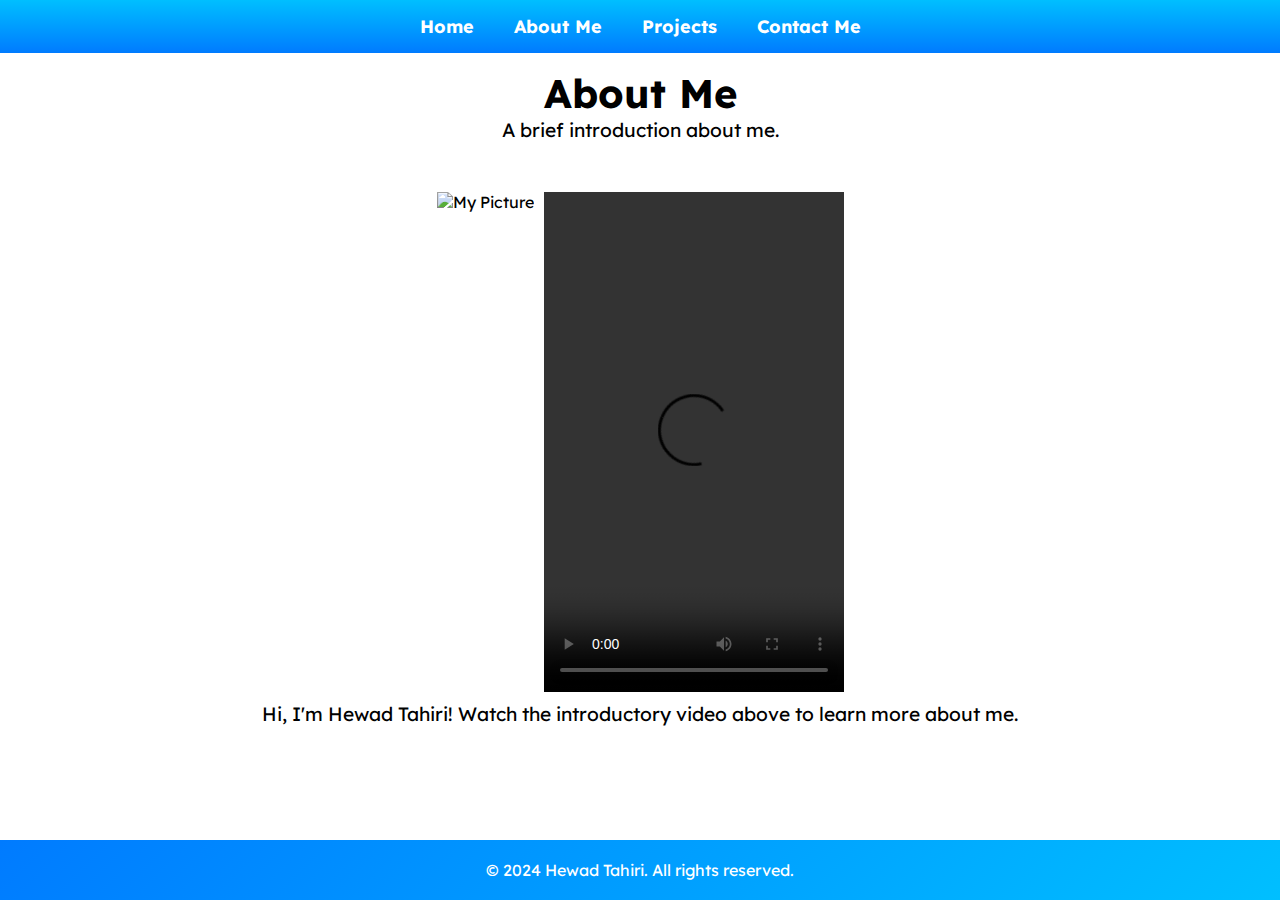
==== About Me.html @ ae5f32da "Updated "Home" and "About Me" pages, fixed "Contact Me" form, and added videos to GitHub repository." ====
<!DOCTYPE html>
<html lang="en">

<head>
    <meta charset="UTF-8">
    <meta name="viewport" content="width=device-width, initial-scale=1.0">
    <title>About Me</title>
    <link rel="preconnect" href="https://fonts.googleapis.com">
    <link rel="preconnect" href="https://fonts.gstatic.com" crossorigin>
    <link href="https://fonts.googleapis.com/css2?family=Lexend:wght@400;700&display=swap" rel="stylesheet">
    <link rel="stylesheet" href="Stylesheet.css">
</head>

<body>
    <header>
        <nav class="navbar">
            <ul>
                <li><a href="Home.html">Home</a></li>
                <li><a href="About Me.html">About Me</a></li>
                <li><a href="Projects.html">Projects</a></li>
                <li><a href="Contact Me.html">Contact Me</a></li>
            </ul>
        </nav>
    </header>

    <main>
        <section class="title">
            <h1>About Me</h1>
            <p>A brief introduction about me.</p>
        </section>

        <section class="about-content">
            <div class="container">
                <img src="Picture.png" alt="My Picture" class="picture">
                <video controls class="video">
                    <source src="Introduction.mp4" type="video/mp4">
                    Your browser does not support the video tag.
                </video>
            </div>
            <p class="description">
                Hi, I'm Hewad Tahiri! Watch the introductory video above to learn more about me.
            </p>
        </section>
    </main>

    <footer class="footer">
        <p>&copy; 2024 Hewad Tahiri. All rights reserved.</p>
    </footer>
</body>

</html>
---- Stylesheet.css ----
* {
    margin: 0;
    padding: 0;
    box-sizing: border-box;
}

html,
body {
    height: 100%;
}

body {
    font-family: 'Lexend', sans-serif;
    display: flex;
    flex-direction: column;
}

.navbar {
    background: linear-gradient(360deg, #007BFF, #00BFFF);
    padding: 15px 0;
}

.navbar ul {
    list-style-type: none;
    display: flex;
    justify-content: center;
}

.navbar li {
    margin: 0 20px;
}

.navbar a {
    text-decoration: none;
    color: white;
    font-weight: 700;
    font-size: 18px;
}

.navbar a:hover {
    color: #FFD700;
}

main {
    margin-top: 15px;
    flex: 1;
}

.title h1 {
    font-size: 2.5rem;
    font-weight: 700;
    text-align: center;
}

.title p {
    font-size: 1.2rem;
    font-weight: 400;
    text-align: center;
    max-width: 800px;
    margin-bottom: 50px;
    margin-left: auto;
    margin-right: auto;
}

.title2 h1 {
    font-size: 2.5rem;
    font-weight: 700;
    text-align: center;
}

.title2 p {
    font-size: 1.2rem;
    font-weight: 400;
    text-align: center;
    max-width: 800px;
    margin-bottom: 150px;
    margin-left: auto;
    margin-right: auto;
}

.container {
    display: flex;
    justify-content: center;
    align-items: center;
    gap: 10px;
    margin: auto;
    max-width: 1200px;
}

.picture {
    width: auto;
    height: 500px;
}

.video {
    height: 500px;
    width: auto;
}

.description {
    text-align: center;
    max-width: 1250px;
    margin: 10px auto;
    font-size: 1.2rem;
    font-weight: 400;
}

.projects {
    text-align: center;
}

.projects-grid {
    display: grid;
    grid-template-columns: repeat(auto-fill, minmax(500px, 1fr));
    gap: 20px;
    padding: 0 50px;
}

.projects h2 {
    font-weight: 700;
    font-size: 2rem;
}

.projects h3 {
    font-weight: 400;
    font-size: 1.2rem;
}

.projects video {
    width: 100%;
    height: auto;
    margin-top: 10px;
}

.contactme {
    max-width: 600px;
    margin: 0 auto;
    padding: 20px;
    background-color: #fefefe;
    border: 1px solid #ddd;
    border-radius: 8px;
}

.contactme label {
    display: block;
    margin-bottom: 10px;
    font-size: 1.2rem;
    font-weight: 700;
}

.contactme input[type="text"],
.contactme input[type="email"],
.contactme input[type="tel"],
.contactme textarea {
    width: 100%;
    padding: 10px;
    margin-bottom: 20px;
    border: 1px solid #ccc;
    border-radius: 4px;
    font-size: 1rem;
}

.contactme textarea {
    height: 150px;
    resize: none;
}

.contactme .submit-btn {
    display: block;
    width: 100%;
    padding: 12px;
    background-color: #007BFF;
    color: white;
    border: none;
    border-radius: 4px;
    font-weight: 700;
    font-size: 1.2rem;
    cursor: pointer;
}

.contactme .submit-btn:hover {
    color: #FFD700;
}

.footer {
    background: linear-gradient(135deg, #007BFF, #00BFFF);
    text-align: center;
    padding: 20px;
    color: white;
    font-weight: 400;
    width: 100%;
}
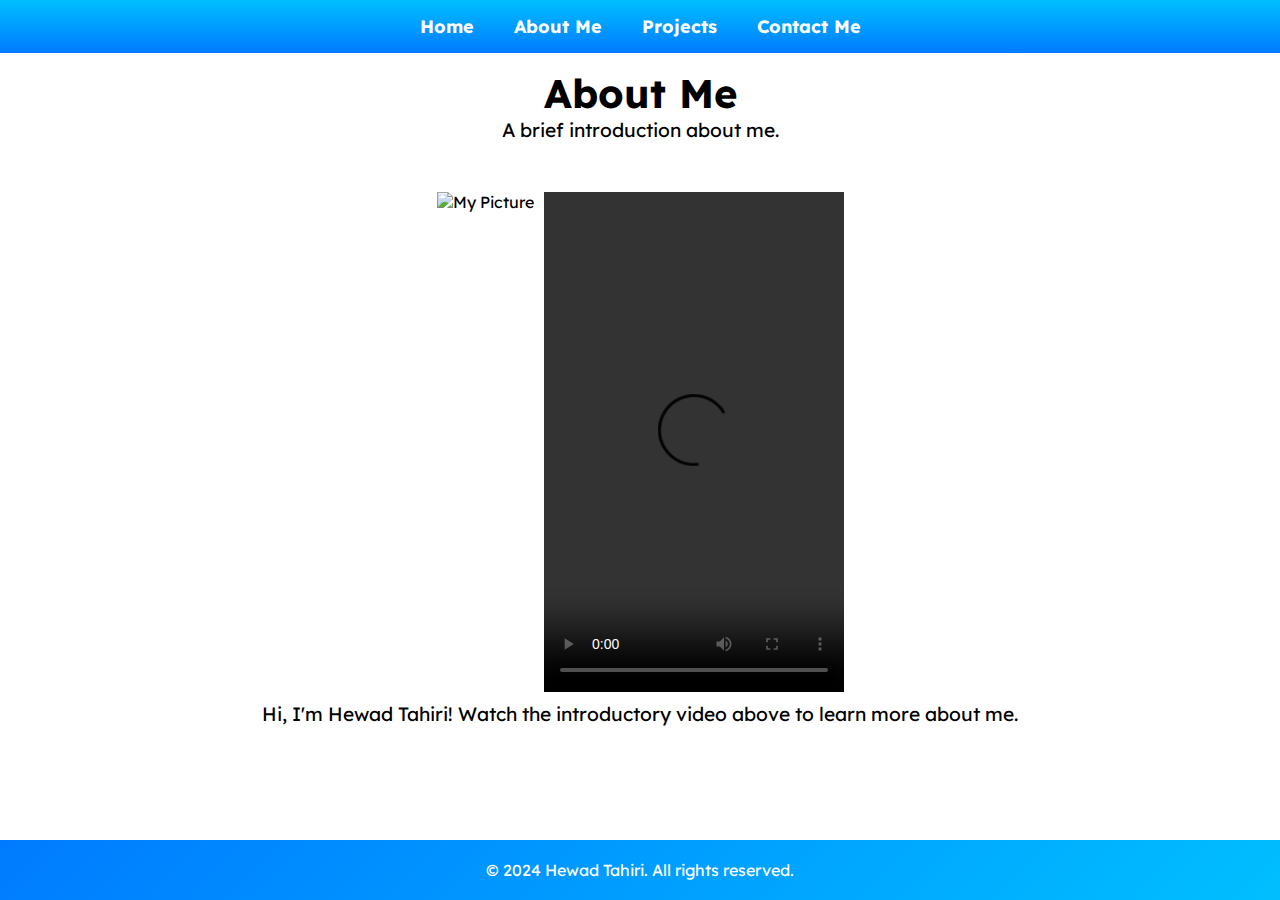
==== commit b3df89ff: "Updated code formatting." ====
--- a/About Me.html
+++ b/About Me.html
@@ -1,51 +1,53 @@
 <!DOCTYPE html>
 <html lang="en">
+  <head>
+    <meta charset="UTF-8" />
+    <meta name="viewport" content="width=device-width, initial-scale=1.0" />
+    <title>About Me</title>
+    <link rel="preconnect" href="https://fonts.googleapis.com" />
+    <link rel="preconnect" href="https://fonts.gstatic.com" crossorigin />
+    <link
+      href="https://fonts.googleapis.com/css2?family=Lexend:wght@400;700&display=swap"
+      rel="stylesheet"
+    />
+    <link rel="stylesheet" href="Stylesheet.css" />
+  </head>
 
-<head>
-    <meta charset="UTF-8">
-    <meta name="viewport" content="width=device-width, initial-scale=1.0">
-    <title>About Me</title>
-    <link rel="preconnect" href="https://fonts.googleapis.com">
-    <link rel="preconnect" href="https://fonts.gstatic.com" crossorigin>
-    <link href="https://fonts.googleapis.com/css2?family=Lexend:wght@400;700&display=swap" rel="stylesheet">
-    <link rel="stylesheet" href="Stylesheet.css">
-</head>
-
-<body>
+  <body>
     <header>
-        <nav class="navbar">
-            <ul>
-                <li><a href="Home.html">Home</a></li>
-                <li><a href="About Me.html">About Me</a></li>
-                <li><a href="Projects.html">Projects</a></li>
-                <li><a href="Contact Me.html">Contact Me</a></li>
-            </ul>
-        </nav>
+      <nav class="navbar">
+        <ul>
+          <li><a href="Home.html">Home</a></li>
+          <li><a href="About Me.html">About Me</a></li>
+          <li><a href="Projects.html">Projects</a></li>
+          <li><a href="Contact Me.html">Contact Me</a></li>
+        </ul>
+      </nav>
     </header>
 
     <main>
-        <section class="title">
-            <h1>About Me</h1>
-            <p>A brief introduction about me.</p>
-        </section>
+      <section class="title">
+        <h1>About Me</h1>
+        <p>A brief introduction about me.</p>
+      </section>
 
-        <section class="about-content">
-            <div class="container">
-                <img src="Picture.png" alt="My Picture" class="picture">
-                <video controls class="video">
-                    <source src="Introduction.mp4" type="video/mp4">
-                    Your browser does not support the video tag.
-                </video>
-            </div>
-            <p class="description">
-                Hi, I'm Hewad Tahiri! Watch the introductory video above to learn more about me.
-            </p>
-        </section>
+      <section class="about-content">
+        <div class="container">
+          <img src="Picture.png" alt="My Picture" class="picture" />
+          <video controls class="video">
+            <source src="Introduction.mp4" type="video/mp4" />
+            Your browser does not support the video tag.
+          </video>
+        </div>
+        <p class="description">
+          Hi, I'm Hewad Tahiri! Watch the introductory video above to learn more
+          about me.
+        </p>
+      </section>
     </main>
 
     <footer class="footer">
-        <p>&copy; 2024 Hewad Tahiri. All rights reserved.</p>
+      <p>&copy; 2024 Hewad Tahiri. All rights reserved.</p>
     </footer>
-</body>
-
-</html>+  </body>
+</html>
--- a/Stylesheet.css
+++ b/Stylesheet.css
@@ -1,192 +1,192 @@
 * {
-    margin: 0;
-    padding: 0;
-    box-sizing: border-box;
+  margin: 0;
+  padding: 0;
+  box-sizing: border-box;
 }
 
 html,
 body {
-    height: 100%;
+  height: 100%;
 }
 
 body {
-    font-family: 'Lexend', sans-serif;
-    display: flex;
-    flex-direction: column;
+  font-family: "Lexend", sans-serif;
+  display: flex;
+  flex-direction: column;
 }
 
 .navbar {
-    background: linear-gradient(360deg, #007BFF, #00BFFF);
-    padding: 15px 0;
+  background: linear-gradient(360deg, #007bff, #00bfff);
+  padding: 15px 0;
 }
 
 .navbar ul {
-    list-style-type: none;
-    display: flex;
-    justify-content: center;
+  list-style-type: none;
+  display: flex;
+  justify-content: center;
 }
 
 .navbar li {
-    margin: 0 20px;
+  margin: 0 20px;
 }
 
 .navbar a {
-    text-decoration: none;
-    color: white;
-    font-weight: 700;
-    font-size: 18px;
+  text-decoration: none;
+  color: white;
+  font-weight: 700;
+  font-size: 18px;
 }
 
 .navbar a:hover {
-    color: #FFD700;
+  color: #ffd700;
 }
 
 main {
-    margin-top: 15px;
-    flex: 1;
+  margin-top: 15px;
+  flex: 1;
 }
 
 .title h1 {
-    font-size: 2.5rem;
-    font-weight: 700;
-    text-align: center;
+  font-size: 2.5rem;
+  font-weight: 700;
+  text-align: center;
 }
 
 .title p {
-    font-size: 1.2rem;
-    font-weight: 400;
-    text-align: center;
-    max-width: 800px;
-    margin-bottom: 50px;
-    margin-left: auto;
-    margin-right: auto;
+  font-size: 1.2rem;
+  font-weight: 400;
+  text-align: center;
+  max-width: 800px;
+  margin-bottom: 50px;
+  margin-left: auto;
+  margin-right: auto;
 }
 
 .title2 h1 {
-    font-size: 2.5rem;
-    font-weight: 700;
-    text-align: center;
+  font-size: 2.5rem;
+  font-weight: 700;
+  text-align: center;
 }
 
 .title2 p {
-    font-size: 1.2rem;
-    font-weight: 400;
-    text-align: center;
-    max-width: 800px;
-    margin-bottom: 150px;
-    margin-left: auto;
-    margin-right: auto;
+  font-size: 1.2rem;
+  font-weight: 400;
+  text-align: center;
+  max-width: 800px;
+  margin-bottom: 150px;
+  margin-left: auto;
+  margin-right: auto;
 }
 
 .container {
-    display: flex;
-    justify-content: center;
-    align-items: center;
-    gap: 10px;
-    margin: auto;
-    max-width: 1200px;
+  display: flex;
+  justify-content: center;
+  align-items: center;
+  gap: 10px;
+  margin: auto;
+  max-width: 1200px;
 }
 
 .picture {
-    width: auto;
-    height: 500px;
+  width: auto;
+  height: 500px;
 }
 
 .video {
-    height: 500px;
-    width: auto;
+  height: 500px;
+  width: auto;
 }
 
 .description {
-    text-align: center;
-    max-width: 1250px;
-    margin: 10px auto;
-    font-size: 1.2rem;
-    font-weight: 400;
+  text-align: center;
+  max-width: 1250px;
+  margin: 10px auto;
+  font-size: 1.2rem;
+  font-weight: 400;
 }
 
 .projects {
-    text-align: center;
+  text-align: center;
 }
 
 .projects-grid {
-    display: grid;
-    grid-template-columns: repeat(auto-fill, minmax(500px, 1fr));
-    gap: 20px;
-    padding: 0 50px;
+  display: grid;
+  grid-template-columns: repeat(auto-fill, minmax(500px, 1fr));
+  gap: 20px;
+  padding: 0 50px;
 }
 
 .projects h2 {
-    font-weight: 700;
-    font-size: 2rem;
+  font-weight: 700;
+  font-size: 2rem;
 }
 
 .projects h3 {
-    font-weight: 400;
-    font-size: 1.2rem;
+  font-weight: 400;
+  font-size: 1.2rem;
 }
 
 .projects video {
-    width: 100%;
-    height: auto;
-    margin-top: 10px;
+  width: 100%;
+  height: auto;
+  margin-top: 10px;
 }
 
 .contactme {
-    max-width: 600px;
-    margin: 0 auto;
-    padding: 20px;
-    background-color: #fefefe;
-    border: 1px solid #ddd;
-    border-radius: 8px;
+  max-width: 600px;
+  margin: 0 auto;
+  padding: 20px;
+  background-color: #fefefe;
+  border: 1px solid #ddd;
+  border-radius: 8px;
 }
 
 .contactme label {
-    display: block;
-    margin-bottom: 10px;
-    font-size: 1.2rem;
-    font-weight: 700;
+  display: block;
+  margin-bottom: 10px;
+  font-size: 1.2rem;
+  font-weight: 700;
 }
 
 .contactme input[type="text"],
 .contactme input[type="email"],
 .contactme input[type="tel"],
 .contactme textarea {
-    width: 100%;
-    padding: 10px;
-    margin-bottom: 20px;
-    border: 1px solid #ccc;
-    border-radius: 4px;
-    font-size: 1rem;
+  width: 100%;
+  padding: 10px;
+  margin-bottom: 20px;
+  border: 1px solid #ccc;
+  border-radius: 4px;
+  font-size: 1rem;
 }
 
 .contactme textarea {
-    height: 150px;
-    resize: none;
+  height: 150px;
+  resize: none;
 }
 
 .contactme .submit-btn {
-    display: block;
-    width: 100%;
-    padding: 12px;
-    background-color: #007BFF;
-    color: white;
-    border: none;
-    border-radius: 4px;
-    font-weight: 700;
-    font-size: 1.2rem;
-    cursor: pointer;
+  display: block;
+  width: 100%;
+  padding: 12px;
+  background-color: #007bff;
+  color: white;
+  border: none;
+  border-radius: 4px;
+  font-weight: 700;
+  font-size: 1.2rem;
+  cursor: pointer;
 }
 
 .contactme .submit-btn:hover {
-    color: #FFD700;
+  color: #ffd700;
 }
 
 .footer {
-    background: linear-gradient(135deg, #007BFF, #00BFFF);
-    text-align: center;
-    padding: 20px;
-    color: white;
-    font-weight: 400;
-    width: 100%;
-}+  background: linear-gradient(135deg, #007bff, #00bfff);
+  text-align: center;
+  padding: 20px;
+  color: white;
+  font-weight: 400;
+  width: 100%;
+}
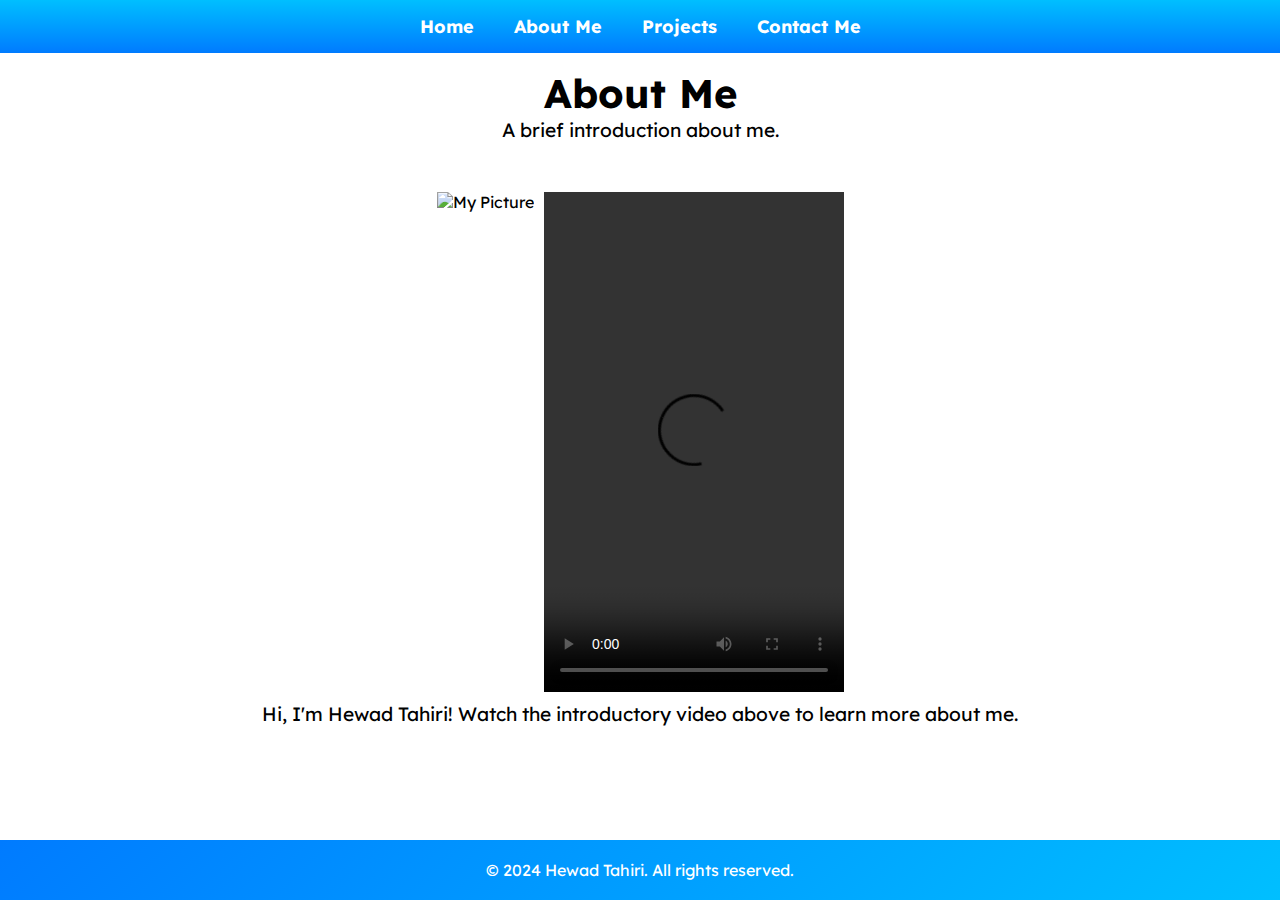
==== commit 32cd9f99: "Updated code formating." ====
--- a/About Me.html
+++ b/About Me.html
@@ -1,53 +1,52 @@
 <!DOCTYPE html>
 <html lang="en">
-  <head>
-    <meta charset="UTF-8" />
-    <meta name="viewport" content="width=device-width, initial-scale=1.0" />
-    <title>About Me</title>
-    <link rel="preconnect" href="https://fonts.googleapis.com" />
-    <link rel="preconnect" href="https://fonts.gstatic.com" crossorigin />
-    <link
-      href="https://fonts.googleapis.com/css2?family=Lexend:wght@400;700&display=swap"
-      rel="stylesheet"
-    />
-    <link rel="stylesheet" href="Stylesheet.css" />
-  </head>
 
-  <body>
-    <header>
-      <nav class="navbar">
-        <ul>
-          <li><a href="Home.html">Home</a></li>
-          <li><a href="About Me.html">About Me</a></li>
-          <li><a href="Projects.html">Projects</a></li>
-          <li><a href="Contact Me.html">Contact Me</a></li>
-        </ul>
-      </nav>
-    </header>
+<head>
+  <meta charset="UTF-8" />
+  <meta name="viewport" content="width=device-width, initial-scale=1.0" />
+  <title>About Me</title>
+  <link rel="preconnect" href="https://fonts.googleapis.com" />
+  <link rel="preconnect" href="https://fonts.gstatic.com" crossorigin />
+  <link href="https://fonts.googleapis.com/css2?family=Lexend:wght@400;700&display=swap" rel="stylesheet" />
+  <link rel="stylesheet" href="Stylesheet.css" />
+</head>
 
-    <main>
-      <section class="title">
-        <h1>About Me</h1>
-        <p>A brief introduction about me.</p>
-      </section>
+<body>
+  <header>
+    <nav class="navbar">
+      <ul>
+        <li><a href="Home.html">Home</a></li>
+        <li><a href="About Me.html">About Me</a></li>
+        <li><a href="Projects.html">Projects</a></li>
+        <li><a href="Contact Me.html">Contact Me</a></li>
+      </ul>
+    </nav>
+  </header>
 
-      <section class="about-content">
-        <div class="container">
-          <img src="Picture.png" alt="My Picture" class="picture" />
-          <video controls class="video">
-            <source src="Introduction.mp4" type="video/mp4" />
-            Your browser does not support the video tag.
-          </video>
-        </div>
-        <p class="description">
-          Hi, I'm Hewad Tahiri! Watch the introductory video above to learn more
-          about me.
-        </p>
-      </section>
-    </main>
+  <main>
+    <section class="title">
+      <h1>About Me</h1>
+      <p>A brief introduction about me.</p>
+    </section>
 
-    <footer class="footer">
-      <p>&copy; 2024 Hewad Tahiri. All rights reserved.</p>
-    </footer>
-  </body>
-</html>
+    <section class="about-content">
+      <div class="container">
+        <img src="Picture.png" alt="My Picture" class="picture" />
+        <video controls class="video">
+          <source src="Introduction.mp4" type="video/mp4" />
+          Your browser does not support the video tag.
+        </video>
+      </div>
+      <p class="description">
+        Hi, I'm Hewad Tahiri! Watch the introductory video above to learn more
+        about me.
+      </p>
+    </section>
+  </main>
+
+  <footer class="footer">
+    <p>&copy; 2024 Hewad Tahiri. All rights reserved.</p>
+  </footer>
+</body>
+
+</html>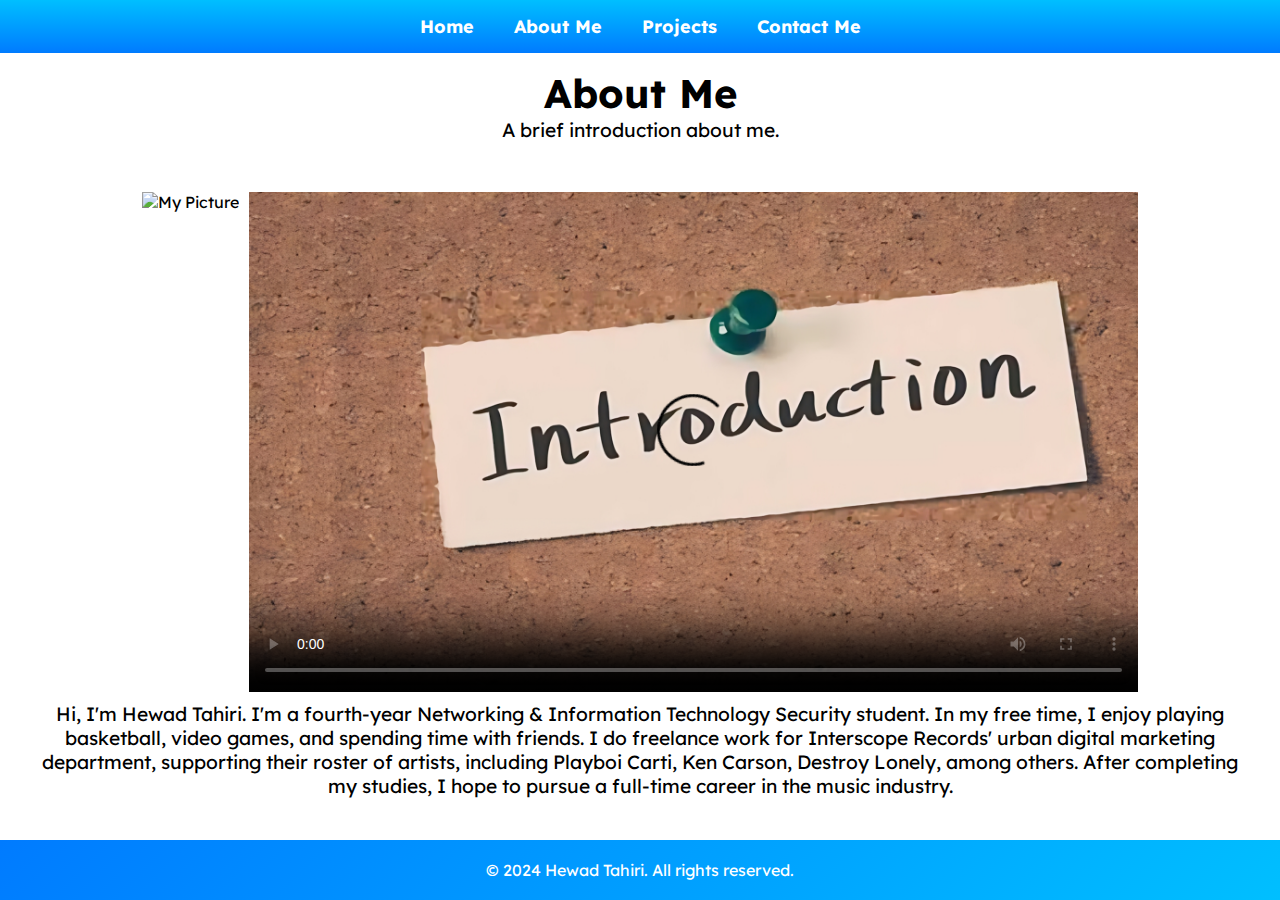
==== commit 6b2410cb: "Replaced placeholder images and video." ====
--- a/About Me.html
+++ b/About Me.html
@@ -32,14 +32,13 @@
     <section class="about-content">
       <div class="container">
         <img src="Picture.png" alt="My Picture" class="picture" />
-        <video controls class="video">
+        <video controls class="video" poster="Poster.png">
           <source src="Introduction.mp4" type="video/mp4" />
           Your browser does not support the video tag.
         </video>
       </div>
       <p class="description">
-        Hi, I'm Hewad Tahiri! Watch the introductory video above to learn more
-        about me.
+        Hi, I'm Hewad Tahiri. I'm a fourth-year Networking & Information Technology Security student. In my free time, I enjoy playing basketball, video games, and spending time with friends. I do freelance work for Interscope Records' urban digital marketing department, supporting their roster of artists, including Playboi Carti, Ken Carson, Destroy Lonely, among others. After completing my studies, I hope to pursue a full-time career in the music industry.
       </p>
     </section>
   </main>
--- a/Stylesheet.css
+++ b/Stylesheet.css
@@ -99,7 +99,7 @@
 
 .description {
   text-align: center;
-  max-width: 1250px;
+  max-width: 1210px;
   margin: 10px auto;
   font-size: 1.2rem;
   font-weight: 400;
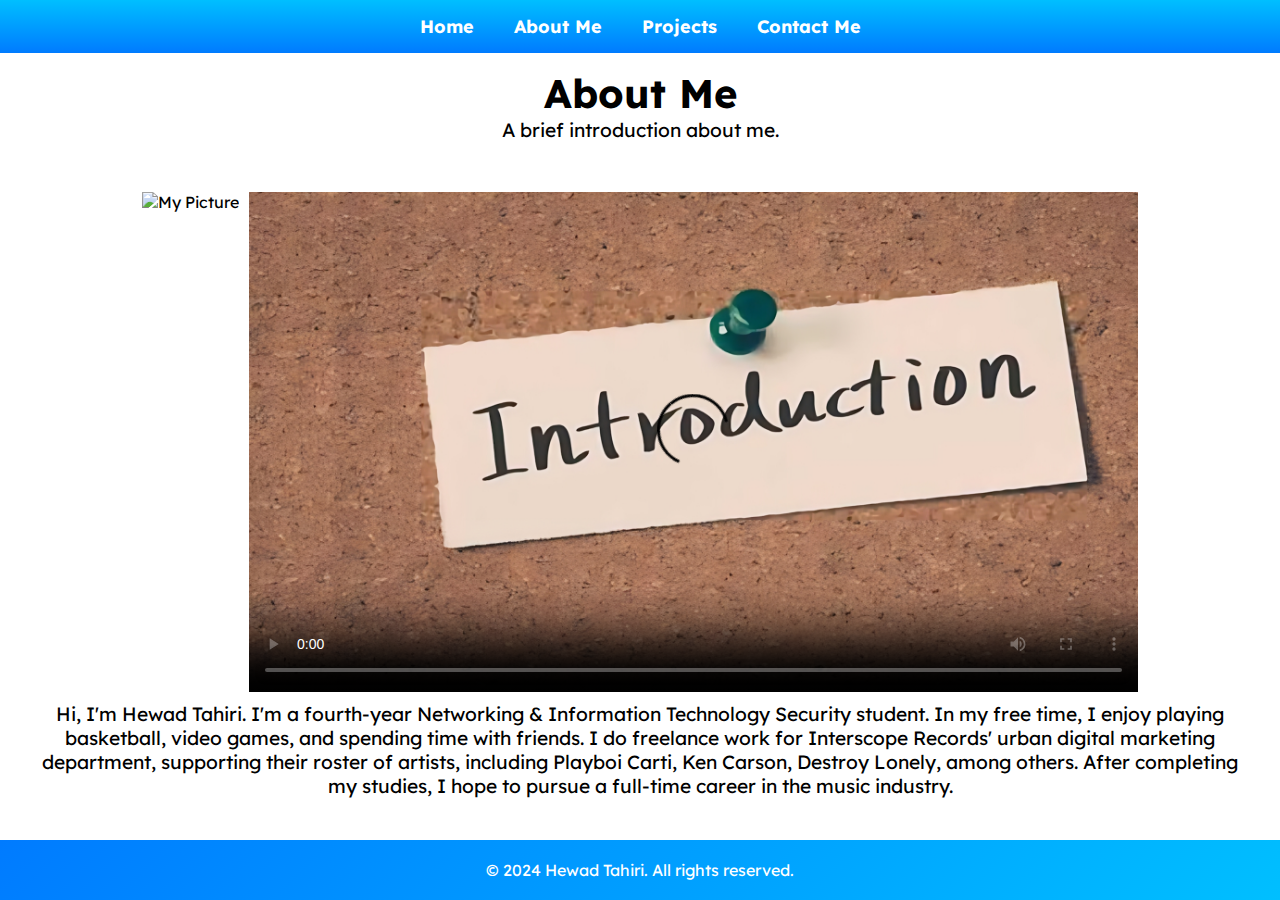
==== commit b1403028: "Final version." ====
--- a/About Me.html
+++ b/About Me.html
@@ -15,7 +15,7 @@
   <header>
     <nav class="navbar">
       <ul>
-        <li><a href="Home.html">Home</a></li>
+        <li><a href="index.html">Home</a></li>
         <li><a href="About Me.html">About Me</a></li>
         <li><a href="Projects.html">Projects</a></li>
         <li><a href="Contact Me.html">Contact Me</a></li>
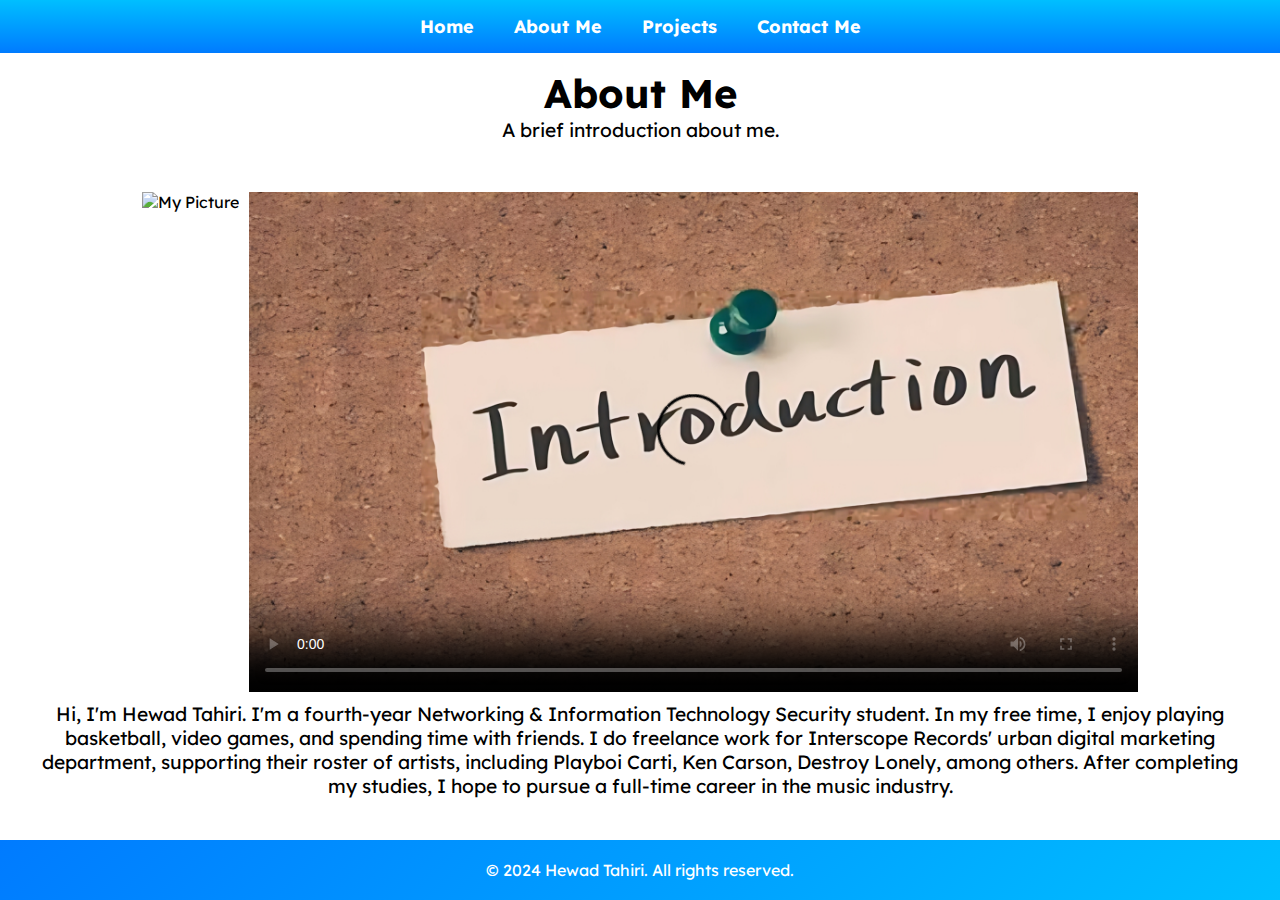
==== commit 35d97469: "Updated CSS for different views ports." ====
--- a/About Me.html
+++ b/About Me.html
@@ -9,6 +9,9 @@
   <link rel="preconnect" href="https://fonts.gstatic.com" crossorigin />
   <link href="https://fonts.googleapis.com/css2?family=Lexend:wght@400;700&display=swap" rel="stylesheet" />
   <link rel="stylesheet" href="Stylesheet.css" />
+  <link rel="stylesheet" href="Mobile.css" media="only screen and (max-width: 600px)" />
+  <link rel="stylesheet" href="Tablet.css" media="only screen and (min-width: 601px) and (max-width: 1024px)" />
+  <link rel="stylesheet" href="Laptop.css" media="only screen and (min-width: 1025px)" />
 </head>
 
 <body>
--- a/Stylesheet.css
+++ b/Stylesheet.css
@@ -87,9 +87,9 @@
   max-width: 1200px;
 }
 
-.picture {
+.picture, .video {
+  height: 500px;
   width: auto;
-  height: 500px;
 }
 
 .video {
--- a/Mobile.css
+++ b/Mobile.css
@@ -0,0 +1,20 @@
+
+/* Mobile.css */
+.contactme {
+  width: 100%;
+  padding: 10px;
+}
+
+.picture, .video {
+  width: 100%;
+  height: auto;
+}
+
+.container {
+  width: 100%;
+  padding: 10px;
+}
+
+.projects-grid {
+  grid-template-columns: repeat(auto-fill, minmax(300px, 1fr));
+}
--- a/Tablet.css
+++ b/Tablet.css
@@ -0,0 +1,15 @@
+
+/* Tablet.css */
+.projects-grid {
+  grid-template-columns: repeat(auto-fill, minmax(400px, 1fr));
+}
+
+.picture, .video {
+  width: 100%;
+  height: auto;
+}
+
+.container {
+  width: 100%;
+  padding: 15px;
+}
--- a/Laptop.css
+++ b/Laptop.css
@@ -0,0 +1,10 @@
+
+/* Laptop.css */
+.container {
+  max-width: 1200px;
+}
+
+.picture, .video {
+  height: 500px;
+  width: auto;
+}
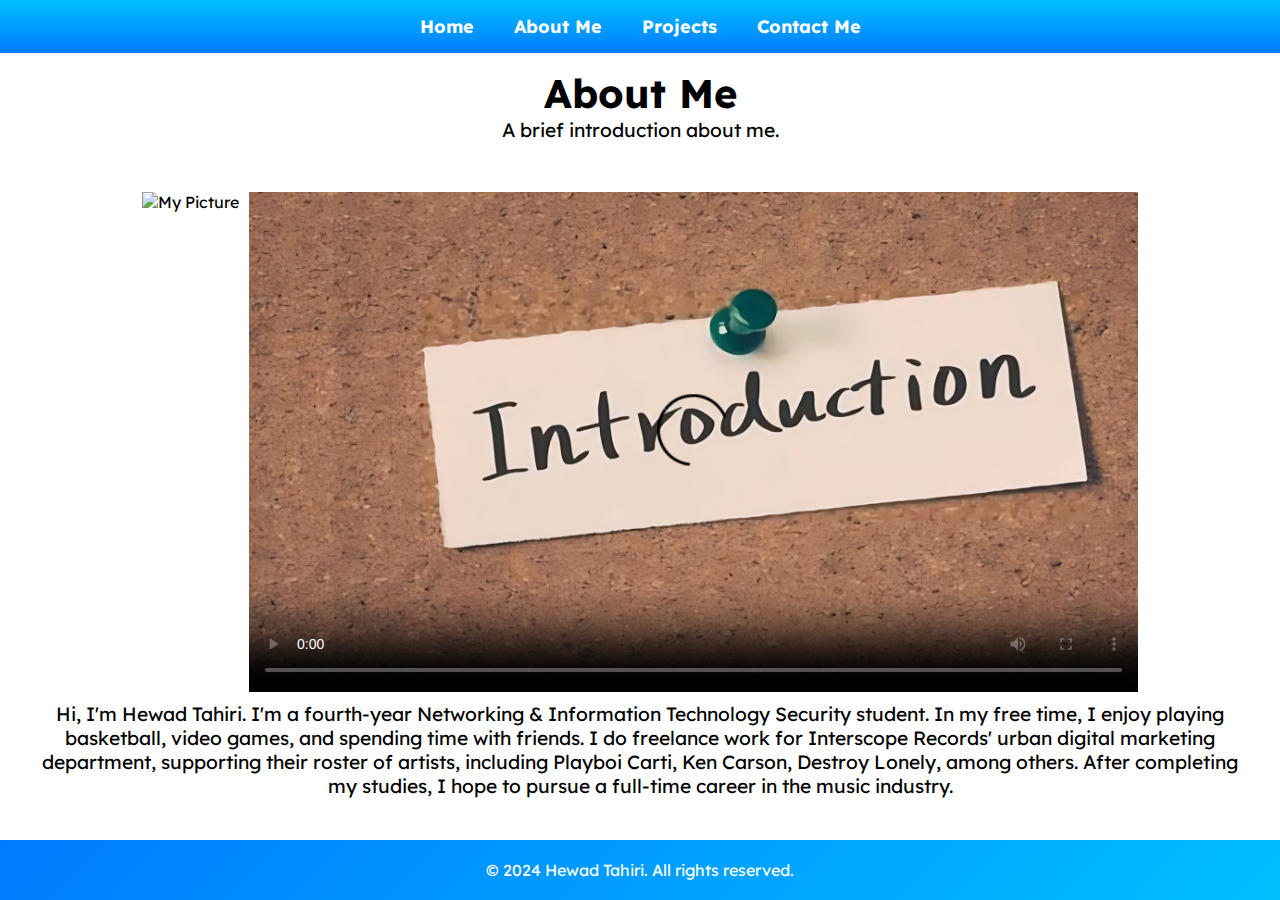
==== commit b3b4c9f0: "Updated CSS for different view ports." ====
--- a/About Me.html
+++ b/About Me.html
@@ -41,7 +41,11 @@
         </video>
       </div>
       <p class="description">
-        Hi, I'm Hewad Tahiri. I'm a fourth-year Networking & Information Technology Security student. In my free time, I enjoy playing basketball, video games, and spending time with friends. I do freelance work for Interscope Records' urban digital marketing department, supporting their roster of artists, including Playboi Carti, Ken Carson, Destroy Lonely, among others. After completing my studies, I hope to pursue a full-time career in the music industry.
+        Hi, I'm Hewad Tahiri. I'm a fourth-year Networking & Information Technology Security student. In my free time, I
+        enjoy playing basketball, video games, and spending time with friends. I do freelance work for Interscope
+        Records' urban digital marketing department, supporting their roster of artists, including Playboi Carti, Ken
+        Carson, Destroy Lonely, among others. After completing my studies, I hope to pursue a full-time career in the
+        music industry.
       </p>
     </section>
   </main>
--- a/Stylesheet.css
+++ b/Stylesheet.css
@@ -4,13 +4,12 @@
   box-sizing: border-box;
 }
 
-html,
-body {
+html, body {
   height: 100%;
+  font-family: "Lexend", sans-serif;
 }
 
 body {
-  font-family: "Lexend", sans-serif;
   display: flex;
   flex-direction: column;
 }
@@ -46,36 +45,24 @@
   flex: 1;
 }
 
-.title h1 {
-  font-size: 2.5rem;
-  font-weight: 700;
+.title, .title2 {
   text-align: center;
 }
 
-.title p {
+.title h1, .title2 h1 {
+  font-size: 2.5rem;
+  font-weight: 700;
+}
+
+.title p, .title2 p {
   font-size: 1.2rem;
   font-weight: 400;
-  text-align: center;
   max-width: 800px;
-  margin-bottom: 50px;
-  margin-left: auto;
-  margin-right: auto;
-}
-
-.title2 h1 {
-  font-size: 2.5rem;
-  font-weight: 700;
-  text-align: center;
+  margin: 0 auto 50px;
 }
 
 .title2 p {
-  font-size: 1.2rem;
-  font-weight: 400;
-  text-align: center;
-  max-width: 800px;
   margin-bottom: 150px;
-  margin-left: auto;
-  margin-right: auto;
 }
 
 .container {
@@ -83,18 +70,13 @@
   justify-content: center;
   align-items: center;
   gap: 10px;
+  max-width: 1200px;
   margin: auto;
-  max-width: 1200px;
 }
 
 .picture, .video {
+  width: auto;
   height: 500px;
-  width: auto;
-}
-
-.video {
-  height: 500px;
-  width: auto;
 }
 
 .description {
@@ -117,13 +99,13 @@
 }
 
 .projects h2 {
+  font-size: 2rem;
   font-weight: 700;
-  font-size: 2rem;
 }
 
 .projects h3 {
+  font-size: 1.2rem;
   font-weight: 400;
-  font-size: 1.2rem;
 }
 
 .projects video {
@@ -144,6 +126,7 @@
 .contactme label {
   display: block;
   margin-bottom: 10px;
+  text-align: left;
   font-size: 1.2rem;
   font-weight: 700;
 }
@@ -173,8 +156,8 @@
   color: white;
   border: none;
   border-radius: 4px;
+  font-size: 1.2rem;
   font-weight: 700;
-  font-size: 1.2rem;
   cursor: pointer;
 }
 
@@ -189,4 +172,4 @@
   color: white;
   font-weight: 400;
   width: 100%;
-}
+}--- a/Mobile.css
+++ b/Mobile.css
@@ -1,20 +1,9 @@
+@media only screen and (max-width: 600px) {
+  .title h1 {
+    font-size: 1.8rem;
+  }
 
-/* Mobile.css */
-.contactme {
-  width: 100%;
-  padding: 10px;
+  .projects-grid {
+    grid-template-columns: repeat(auto-fill, minmax(90vw, 1fr));
+  }
 }
-
-.picture, .video {
-  width: 100%;
-  height: auto;
-}
-
-.container {
-  width: 100%;
-  padding: 10px;
-}
-
-.projects-grid {
-  grid-template-columns: repeat(auto-fill, minmax(300px, 1fr));
-}
--- a/Tablet.css
+++ b/Tablet.css
@@ -1,15 +1,9 @@
+@media only screen and (min-width: 600px) and (max-width: 1024px) {
+  .title h1 {
+    font-size: 2.2rem;
+  }
 
-/* Tablet.css */
-.projects-grid {
-  grid-template-columns: repeat(auto-fill, minmax(400px, 1fr));
+  .projects-grid {
+    grid-template-columns: repeat(auto-fill, minmax(48vw, 1fr));
+  }
 }
-
-.picture, .video {
-  width: 100%;
-  height: auto;
-}
-
-.container {
-  width: 100%;
-  padding: 15px;
-}
--- a/Laptop.css
+++ b/Laptop.css
@@ -1,10 +1,9 @@
+@media only screen and (min-width: 1024px) {
+  .title h1 {
+    font-size: 2.5rem;
+  }
 
-/* Laptop.css */
-.container {
-  max-width: 1200px;
+  .projects-grid {
+    grid-template-columns: repeat(auto-fill, minmax(500px, 1fr));
+  }
 }
-
-.picture, .video {
-  height: 500px;
-  width: auto;
-}
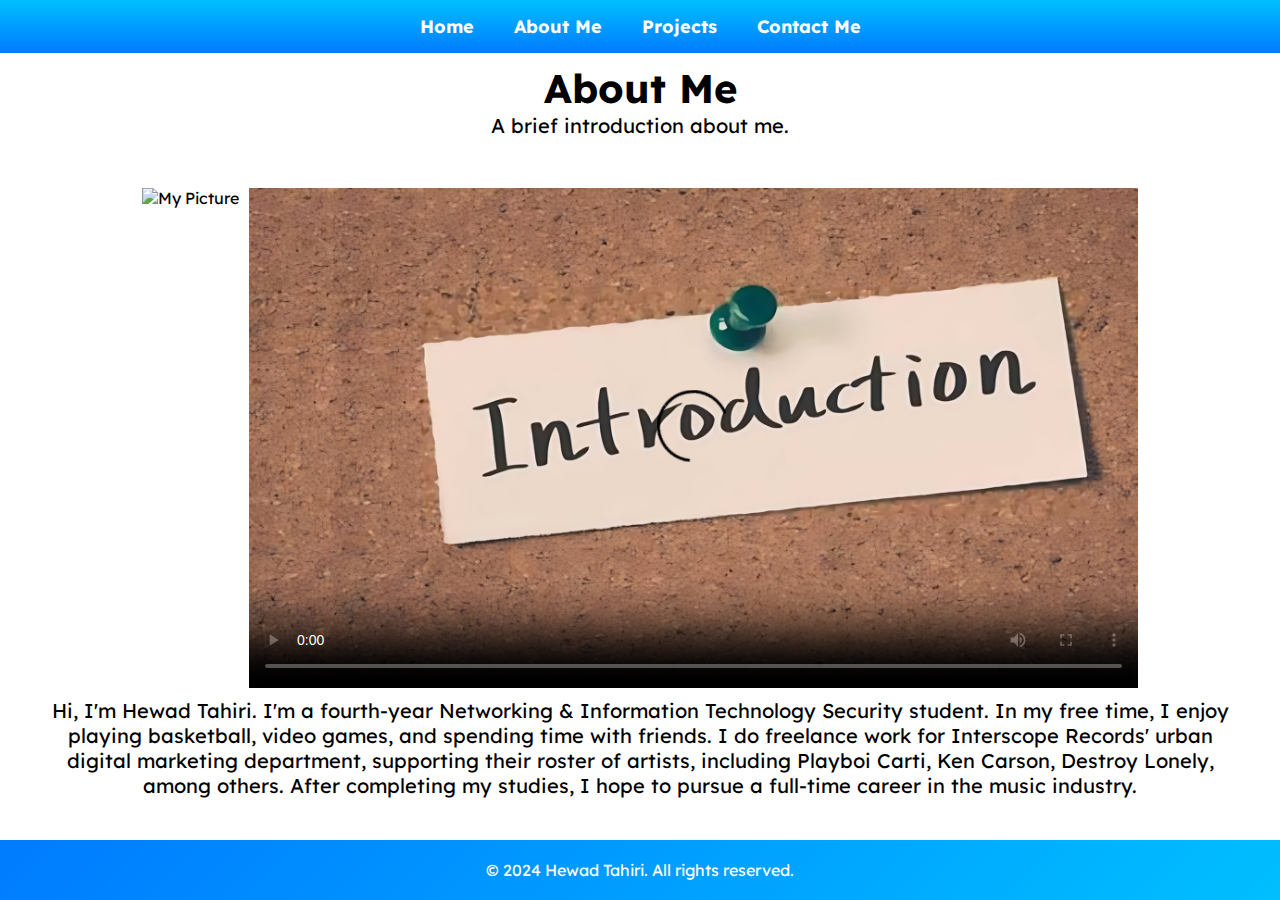
==== commit 3ae4922e: "Final version." ====
--- a/About Me.html
+++ b/About Me.html
@@ -2,16 +2,16 @@
 <html lang="en">
 
 <head>
-  <meta charset="UTF-8" />
-  <meta name="viewport" content="width=device-width, initial-scale=1.0" />
+  <meta charset="UTF-8">
+  <meta name="viewport" content="width=device-width, initial-scale=1.0">
   <title>About Me</title>
-  <link rel="preconnect" href="https://fonts.googleapis.com" />
-  <link rel="preconnect" href="https://fonts.gstatic.com" crossorigin />
-  <link href="https://fonts.googleapis.com/css2?family=Lexend:wght@400;700&display=swap" rel="stylesheet" />
-  <link rel="stylesheet" href="Stylesheet.css" />
-  <link rel="stylesheet" href="Mobile.css" media="only screen and (max-width: 600px)" />
-  <link rel="stylesheet" href="Tablet.css" media="only screen and (min-width: 601px) and (max-width: 1024px)" />
-  <link rel="stylesheet" href="Laptop.css" media="only screen and (min-width: 1025px)" />
+  <link rel="preconnect" href="https://fonts.googleapis.com">
+  <link rel="preconnect" href="https://fonts.gstatic.com" crossorigin>
+  <link href="https://fonts.googleapis.com/css2?family=Lexend:wght@400;700&display=swap" rel="stylesheet">
+  <link rel="stylesheet" href="Stylesheet.css">
+  <link rel="stylesheet" href="Laptop.css" media="only screen and (min-width: 960px)">
+  <link rel="stylesheet" href="Tablet.css" media="only screen and (min-width: 481px) and (max-width: 960px)">
+  <link rel="stylesheet" href="Mobile.css" media="only screen and (max-width: 480px)">
 </head>
 
 <body>
@@ -34,9 +34,10 @@
 
     <section class="about-content">
       <div class="container">
-        <img src="Picture.png" alt="My Picture" class="picture" />
+        <img src="Picture.png" alt="My Picture" class="picture">
         <video controls class="video" poster="Poster.png">
-          <source src="Introduction.mp4" type="video/mp4" />
+          <source src="Introduction.mp4" type="video/mp4">
+          <source src="Introduction.ogv" type="video/ogg">
           Your browser does not support the video tag.
         </video>
       </div>
--- a/Stylesheet.css
+++ b/Stylesheet.css
@@ -25,15 +25,10 @@
   justify-content: center;
 }
 
-.navbar li {
-  margin: 0 20px;
-}
-
 .navbar a {
   text-decoration: none;
   color: white;
   font-weight: 700;
-  font-size: 18px;
 }
 
 .navbar a:hover {
@@ -41,28 +36,21 @@
 }
 
 main {
-  margin-top: 15px;
+  margin-top: 10px;
   flex: 1;
 }
 
-.title, .title2 {
+.title {
   text-align: center;
 }
 
-.title h1, .title2 h1 {
-  font-size: 2.5rem;
+.title h1 {
   font-weight: 700;
 }
 
-.title p, .title2 p {
-  font-size: 1.2rem;
+.title p {
   font-weight: 400;
-  max-width: 800px;
   margin: 0 auto 50px;
-}
-
-.title2 p {
-  margin-bottom: 150px;
 }
 
 .container {
@@ -70,20 +58,12 @@
   justify-content: center;
   align-items: center;
   gap: 10px;
-  max-width: 1200px;
   margin: auto;
-}
-
-.picture, .video {
-  width: auto;
-  height: 500px;
 }
 
 .description {
   text-align: center;
-  max-width: 1210px;
   margin: 10px auto;
-  font-size: 1.2rem;
   font-weight: 400;
 }
 
@@ -91,31 +71,20 @@
   text-align: center;
 }
 
-.projects-grid {
-  display: grid;
-  grid-template-columns: repeat(auto-fill, minmax(500px, 1fr));
-  gap: 20px;
-  padding: 0 50px;
-}
-
 .projects h2 {
-  font-size: 2rem;
   font-weight: 700;
 }
 
 .projects h3 {
-  font-size: 1.2rem;
   font-weight: 400;
 }
 
 .projects video {
-  width: 100%;
   height: auto;
   margin-top: 10px;
 }
 
 .contactme {
-  max-width: 600px;
   margin: 0 auto;
   padding: 20px;
   background-color: #fefefe;
@@ -127,7 +96,6 @@
   display: block;
   margin-bottom: 10px;
   text-align: left;
-  font-size: 1.2rem;
   font-weight: 700;
 }
 
@@ -140,7 +108,6 @@
   margin-bottom: 20px;
   border: 1px solid #ccc;
   border-radius: 4px;
-  font-size: 1rem;
 }
 
 .contactme textarea {
@@ -156,7 +123,6 @@
   color: white;
   border: none;
   border-radius: 4px;
-  font-size: 1.2rem;
   font-weight: 700;
   cursor: pointer;
 }
--- a/Laptop.css
+++ b/Laptop.css
@@ -1,9 +1,67 @@
-@media only screen and (min-width: 1024px) {
-  .title h1 {
-    font-size: 2.5rem;
-  }
+.navbar li {
+  margin: 0 20px;
+}
 
-  .projects-grid {
-    grid-template-columns: repeat(auto-fill, minmax(500px, 1fr));
-  }
+.navbar a {
+  font-size: 18px;
 }
+
+.title h1 {
+  font-size: 40px;
+}
+
+.title p {
+  font-size: 20px;
+}
+
+.home-picture {
+  height: 500px;
+}
+
+.picture, .video {
+  width: auto;
+  height: 500px;
+}
+
+.description {
+  max-width: 1210px;
+  font-size: 20px;
+}
+
+.projects-grid {
+  display: grid;
+  grid-template-columns: repeat(auto-fill, minmax(500px, 1fr));
+  gap: 20px;
+  padding: 0 50px;
+}
+
+.projects h2 {
+  font-size: 30px;
+}
+
+.projects h3 {
+  font-size: 20px;
+}
+
+.projects video {
+  width: 100%;
+}
+
+.contactme {
+  max-width: 600px;
+}
+
+.contactme label {
+  font-size: 20px;
+}
+
+.contactme input[type="text"],
+.contactme input[type="email"],
+.contactme input[type="tel"],
+.contactme textarea {
+  font-size: 18px;
+}
+
+.contactme .submit-btn {
+  font-size: 18px;
+}--- a/Tablet.css
+++ b/Tablet.css
@@ -1,9 +1,67 @@
-@media only screen and (min-width: 600px) and (max-width: 1024px) {
-  .title h1 {
-    font-size: 2.2rem;
-  }
+.navbar li {
+  margin: 0 20px;
+}
 
-  .projects-grid {
-    grid-template-columns: repeat(auto-fill, minmax(48vw, 1fr));
-  }
+.navbar a {
+  font-size: 18px;
 }
+
+.title h1 {
+  font-size: 40px;
+}
+
+.title p {
+  font-size: 20px;
+}
+
+.home-picture {
+  height: 500px;
+}
+
+.picture, .video {
+  width: auto;
+  height: 250px;
+}
+
+.description {
+  max-width: calc(100% - 40px);
+  font-size: 20px;
+}
+
+.projects-grid {
+  display: grid;
+  grid-template-columns: repeat(auto-fill, minmax(500px, 1fr));
+  gap: 20px;
+  padding: 0 50px;
+}
+
+.projects h2 {
+  font-size: 30px;
+}
+
+.projects h3 {
+  font-size: 20px;
+}
+
+.projects video {
+  width: 100%;
+}
+
+.contactme {
+  max-width: 600px;
+}
+
+.contactme label {
+  font-size: 20px;
+}
+
+.contactme input[type="text"],
+.contactme input[type="email"],
+.contactme input[type="tel"],
+.contactme textarea {
+  font-size: 18px;
+}
+
+.contactme .submit-btn {
+  font-size: 18px;
+}--- a/Mobile.css
+++ b/Mobile.css
@@ -1,9 +1,69 @@
-@media only screen and (max-width: 600px) {
-  .title h1 {
-    font-size: 1.8rem;
-  }
+.navbar li {
+  margin: 0 10px;
+}
 
-  .projects-grid {
-    grid-template-columns: repeat(auto-fill, minmax(90vw, 1fr));
-  }
+.navbar a {
+  font-size: 16px;
 }
+
+.title h1 {
+  font-size: 38px;
+}
+
+.title p {
+  font-size: 18px;
+}
+
+.container {
+  flex-direction: column;
+}
+
+.home-picture {
+  width: calc(100% - 20px);
+}
+
+.picture, .video {
+  width: calc(100% - 20px);
+  height: auto;
+}
+
+.description {
+  max-width: calc(100% - 40px);
+  font-size: 18px;
+}
+
+.projects-grid {
+  display: grid;
+  gap: 10px;
+}
+
+.projects h2 {
+  font-size: 26px;
+}
+
+.projects h3 {
+  font-size: 16px;
+}
+
+.projects video {
+  width: calc(100% - 20px);
+}
+
+.contactme {
+  max-width: calc(100% - 20px);
+}
+
+.contactme label {
+  font-size: 18px;
+}
+
+.contactme input[type="text"],
+.contactme input[type="email"],
+.contactme input[type="tel"],
+.contactme textarea {
+  font-size: 16px;
+}
+
+.contactme .submit-btn {
+  font-size: 16px;
+}